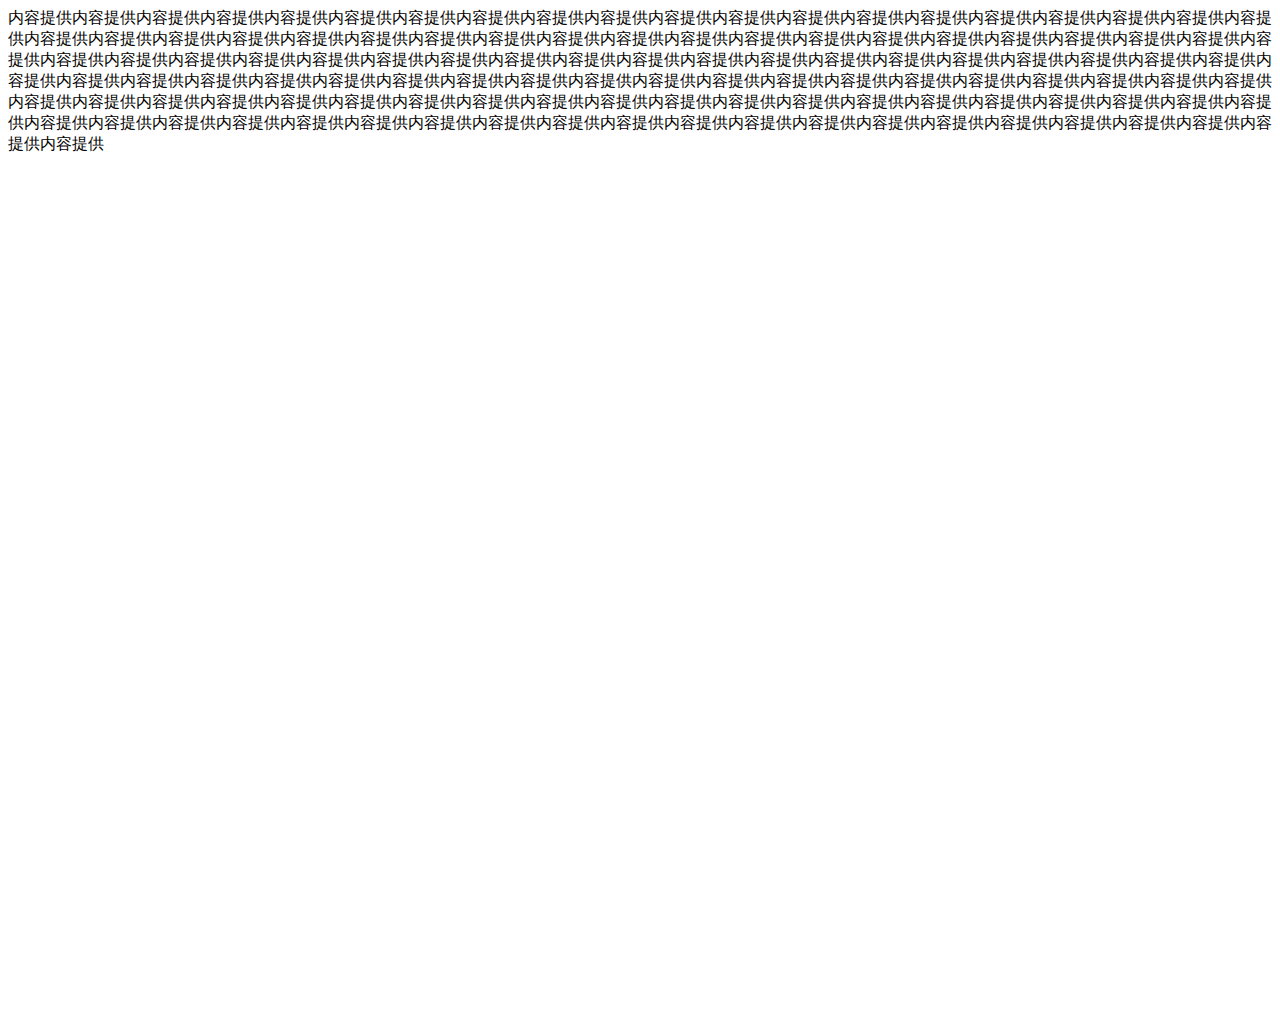
==== viewport.html @ 76a269bd "1" ====
<!DOCTYPE html>
<html lang="en">
<head>
	<meta charset="UTF-8">
	<title>Document</title>
	<meta name="viewport" content="width=device-width, initial-scale=1.0, user-scale=0">
	<style type="text/css">
		div{
			width: 100%;
			height: 1000px;
		}
	</style>
</head>
<body>

<div>内容提供内容提供内容提供内容提供内容提供内容提供内容提供内容提供内容提供内容提供内容提供内容提供内容提供内容提供内容提供内容提供内容提供内容提供内容提供内容提供内容提供内容提供内容提供内容提供内容提供内容提供内容提供内容提供内容提供内容提供内容提供内容提供内容提供内容提供内容提供内容提供内容提供内容提供内容提供内容提供内容提供内容提供内容提供内容提供内容提供内容提供内容提供内容提供内容提供内容提供内容提供内容提供内容提供内容提供内容提供内容提供内容提供内容提供内容提供内容提供内容提供内容提供内容提供内容提供内容提供内容提供内容提供内容提供内容提供内容提供内容提供内容提供内容提供内容提供内容提供内容提供内容提供内容提供内容提供内容提供内容提供内容提供内容提供内容提供内容提供内容提供内容提供内容提供内容提供内容提供内容提供内容提供内容提供内容提供内容提供内容提供内容提供内容提供内容提供内容提供内容提供内容提供内容提供内容提供内容提供内容提供内容提供内容提供内容提供内容提供内容提供内容提供内容提供内容提供内容提供内容提供内容提供内容提供内容提供内容提供</div>
	
</body>
</html>
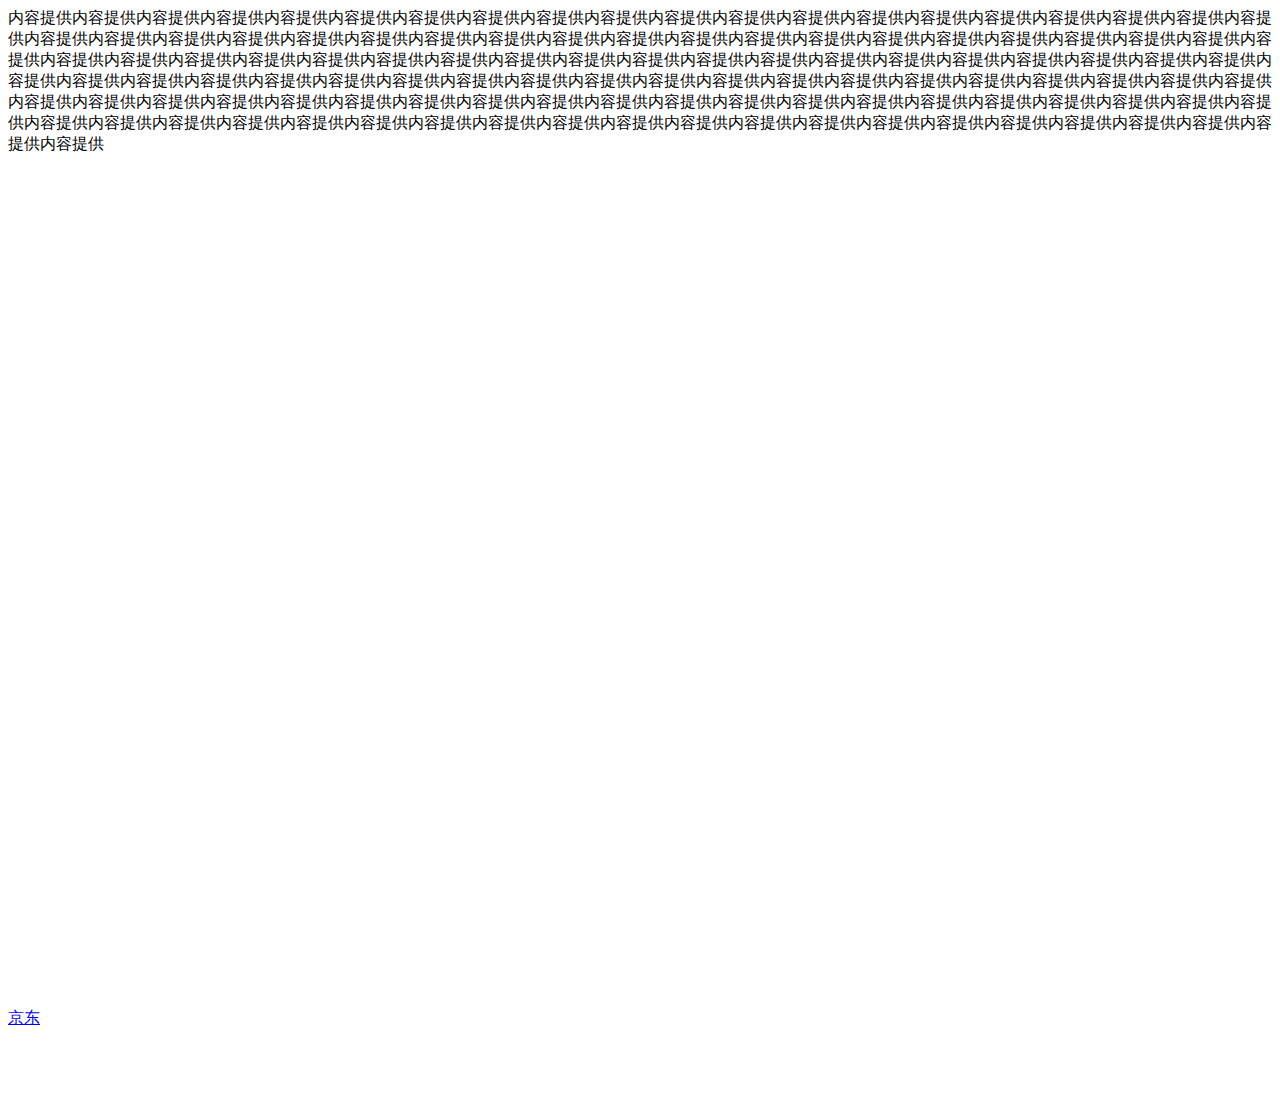
==== commit d41210bf: "4" ====
--- a/viewport.html
+++ b/viewport.html
@@ -3,17 +3,24 @@
 <head>
 	<meta charset="UTF-8">
 	<title>Document</title>
-	<meta name="viewport" content="width=device-width, initial-scale=1.0, user-scale=0">
+	<meta name="viewport" content="width=device-width, initial-scale=1.0, user-scalable=0">
 	<style type="text/css">
 		div{
 			width: 100%;
 			height: 1000px;
+		}
+		a{
+			display: block;
+			width: 100px;
+			height: 100px;
 		}
 	</style>
 </head>
 <body>
 
 <div>内容提供内容提供内容提供内容提供内容提供内容提供内容提供内容提供内容提供内容提供内容提供内容提供内容提供内容提供内容提供内容提供内容提供内容提供内容提供内容提供内容提供内容提供内容提供内容提供内容提供内容提供内容提供内容提供内容提供内容提供内容提供内容提供内容提供内容提供内容提供内容提供内容提供内容提供内容提供内容提供内容提供内容提供内容提供内容提供内容提供内容提供内容提供内容提供内容提供内容提供内容提供内容提供内容提供内容提供内容提供内容提供内容提供内容提供内容提供内容提供内容提供内容提供内容提供内容提供内容提供内容提供内容提供内容提供内容提供内容提供内容提供内容提供内容提供内容提供内容提供内容提供内容提供内容提供内容提供内容提供内容提供内容提供内容提供内容提供内容提供内容提供内容提供内容提供内容提供内容提供内容提供内容提供内容提供内容提供内容提供内容提供内容提供内容提供内容提供内容提供内容提供内容提供内容提供内容提供内容提供内容提供内容提供内容提供内容提供内容提供内容提供内容提供内容提供内容提供内容提供内容提供内容提供内容提供内容提供内容提供</div>
+
+<a href="javascript:;">京东</a>
 	
 </body>
 </html>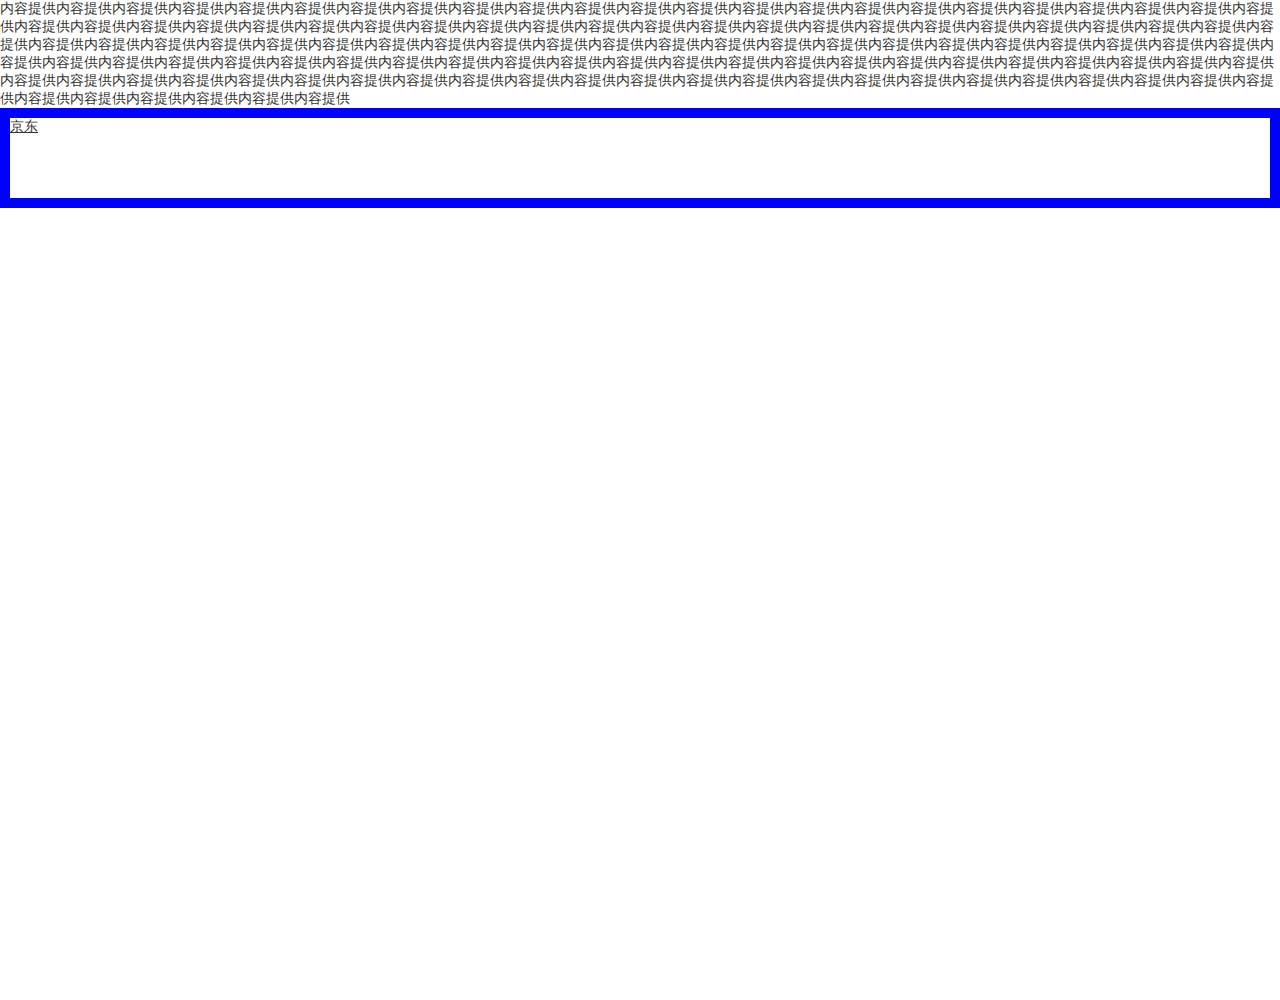
==== commit dab2a476: "1" ====
--- a/viewport.html
+++ b/viewport.html
@@ -4,19 +4,21 @@
 	<meta charset="UTF-8">
 	<title>Document</title>
 	<meta name="viewport" content="width=device-width, initial-scale=1.0, user-scalable=0">
+	<link rel="stylesheet" type="text/css" href="base.css">
 	<style type="text/css">
 		div{
 			width: 100%;
-			height: 1000px;
 		}
 		a{
 			display: block;
-			width: 100px;
+			width: 100%;
 			height: 100px;
+
+			border: 10px solid blue;
 		}
 	</style>
 </head>
-<body>
+<body style="height: 1000px;">
 
 <div>内容提供内容提供内容提供内容提供内容提供内容提供内容提供内容提供内容提供内容提供内容提供内容提供内容提供内容提供内容提供内容提供内容提供内容提供内容提供内容提供内容提供内容提供内容提供内容提供内容提供内容提供内容提供内容提供内容提供内容提供内容提供内容提供内容提供内容提供内容提供内容提供内容提供内容提供内容提供内容提供内容提供内容提供内容提供内容提供内容提供内容提供内容提供内容提供内容提供内容提供内容提供内容提供内容提供内容提供内容提供内容提供内容提供内容提供内容提供内容提供内容提供内容提供内容提供内容提供内容提供内容提供内容提供内容提供内容提供内容提供内容提供内容提供内容提供内容提供内容提供内容提供内容提供内容提供内容提供内容提供内容提供内容提供内容提供内容提供内容提供内容提供内容提供内容提供内容提供内容提供内容提供内容提供内容提供内容提供内容提供内容提供内容提供内容提供内容提供内容提供内容提供内容提供内容提供内容提供内容提供内容提供内容提供内容提供内容提供内容提供内容提供内容提供内容提供内容提供内容提供内容提供内容提供内容提供内容提供内容提供</div>
 
--- a/base.css
+++ b/base.css
@@ -0,0 +1,60 @@
+
+/* reset css */
+*,
+::before,
+::after{
+
+	margin: 0;
+	padding: 0;
+
+	/*清除移动端默认，点亮高亮效果*/
+	-webkit-tap-highlight-color: transparent;
+
+	/*移动端以边框开始计算宽度*/
+	box-sizing: border-box;
+	-webkit-box-sizing: border-box;
+}
+
+body{
+	font-size: 14px;
+	font-family: "Microsoft YaHei",Arial,Helvetica,sans-serif;
+	color: #333;
+}
+
+a{
+	color: #333;
+}
+a:hover{
+	text-decoration: none;
+}
+input{
+	border: none;
+	outline: none;
+
+	/*清除移动端默认的表单样式*/
+	-webkit-appearance: none;
+	appearance: none;
+}
+
+/* 公用 */
+.f_left{
+	float: left;
+}
+.f_right{
+	float: right;
+}
+
+.clearfix::before,
+.clearfix::after{
+	content: "";
+	height: 0;
+	line-height: 0;
+	display: none;
+	visibility: hidden;
+	clear: both;
+}
+
+
+
+
+
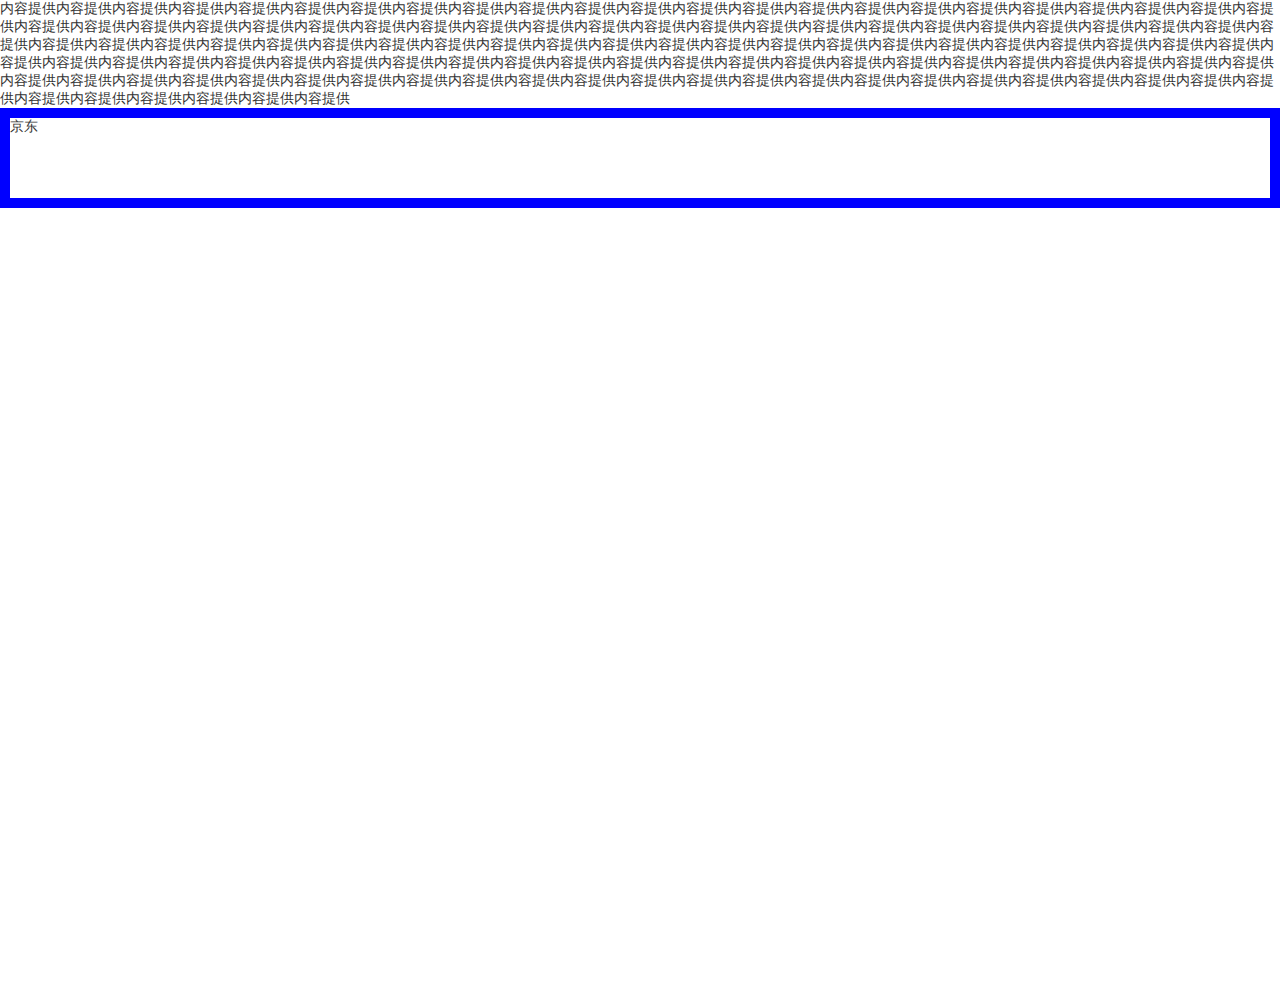
==== commit 8bc8f056: "1" ====
--- a/viewport.html
+++ b/viewport.html
@@ -4,7 +4,7 @@
 	<meta charset="UTF-8">
 	<title>Document</title>
 	<meta name="viewport" content="width=device-width, initial-scale=1.0, user-scalable=0">
-	<link rel="stylesheet" type="text/css" href="base.css">
+	<link rel="stylesheet" type="text/css" href="css/base.css">
 	<style type="text/css">
 		div{
 			width: 100%;
@@ -23,6 +23,11 @@
 <div>内容提供内容提供内容提供内容提供内容提供内容提供内容提供内容提供内容提供内容提供内容提供内容提供内容提供内容提供内容提供内容提供内容提供内容提供内容提供内容提供内容提供内容提供内容提供内容提供内容提供内容提供内容提供内容提供内容提供内容提供内容提供内容提供内容提供内容提供内容提供内容提供内容提供内容提供内容提供内容提供内容提供内容提供内容提供内容提供内容提供内容提供内容提供内容提供内容提供内容提供内容提供内容提供内容提供内容提供内容提供内容提供内容提供内容提供内容提供内容提供内容提供内容提供内容提供内容提供内容提供内容提供内容提供内容提供内容提供内容提供内容提供内容提供内容提供内容提供内容提供内容提供内容提供内容提供内容提供内容提供内容提供内容提供内容提供内容提供内容提供内容提供内容提供内容提供内容提供内容提供内容提供内容提供内容提供内容提供内容提供内容提供内容提供内容提供内容提供内容提供内容提供内容提供内容提供内容提供内容提供内容提供内容提供内容提供内容提供内容提供内容提供内容提供内容提供内容提供内容提供内容提供内容提供内容提供内容提供内容提供</div>
 
 <a href="javascript:;">京东</a>
+
+<script type="text/javascript">
+	
+	console.log(window.navigator);
+</script>
 	
 </body>
 </html>--- a/css/base.css
+++ b/css/base.css
@@ -0,0 +1,66 @@
+
+/* reset css */
+*,
+::before,
+::after{
+
+	margin: 0;
+	padding: 0;
+
+	/*清除移动端默认，点亮高亮效果*/
+	-webkit-tap-highlight-color: transparent;
+
+	/*移动端以边框开始计算宽度*/
+	box-sizing: border-box;
+	-webkit-box-sizing: border-box;
+}
+
+body{
+	font-size: 14px;
+	font-family: "Microsoft YaHei",Arial,Helvetica,sans-serif;
+	color: #333;
+}
+
+a{
+	color: #333;
+	text-decoration: none;
+}
+a:hover{
+	text-decoration: none;
+}
+input{
+	border: none;
+	outline: none;
+
+	/*清除移动端默认的表单样式*/
+	-webkit-appearance: none;
+	appearance: none;
+}
+
+/* 公用 */
+.f_left{
+	float: left;
+}
+.f_right{
+	float: right;
+}
+
+.clearfix::before,
+.clearfix::after{
+	content: "";
+	height: 0;
+	line-height: 0;
+	display: none;
+	visibility: hidden;
+	clear: both;
+}
+[class^="icon_"]{
+
+	background: url("../images/jd-sprites.png") no-repeat;
+	background-size: 200px 200px;
+}
+
+
+
+
+
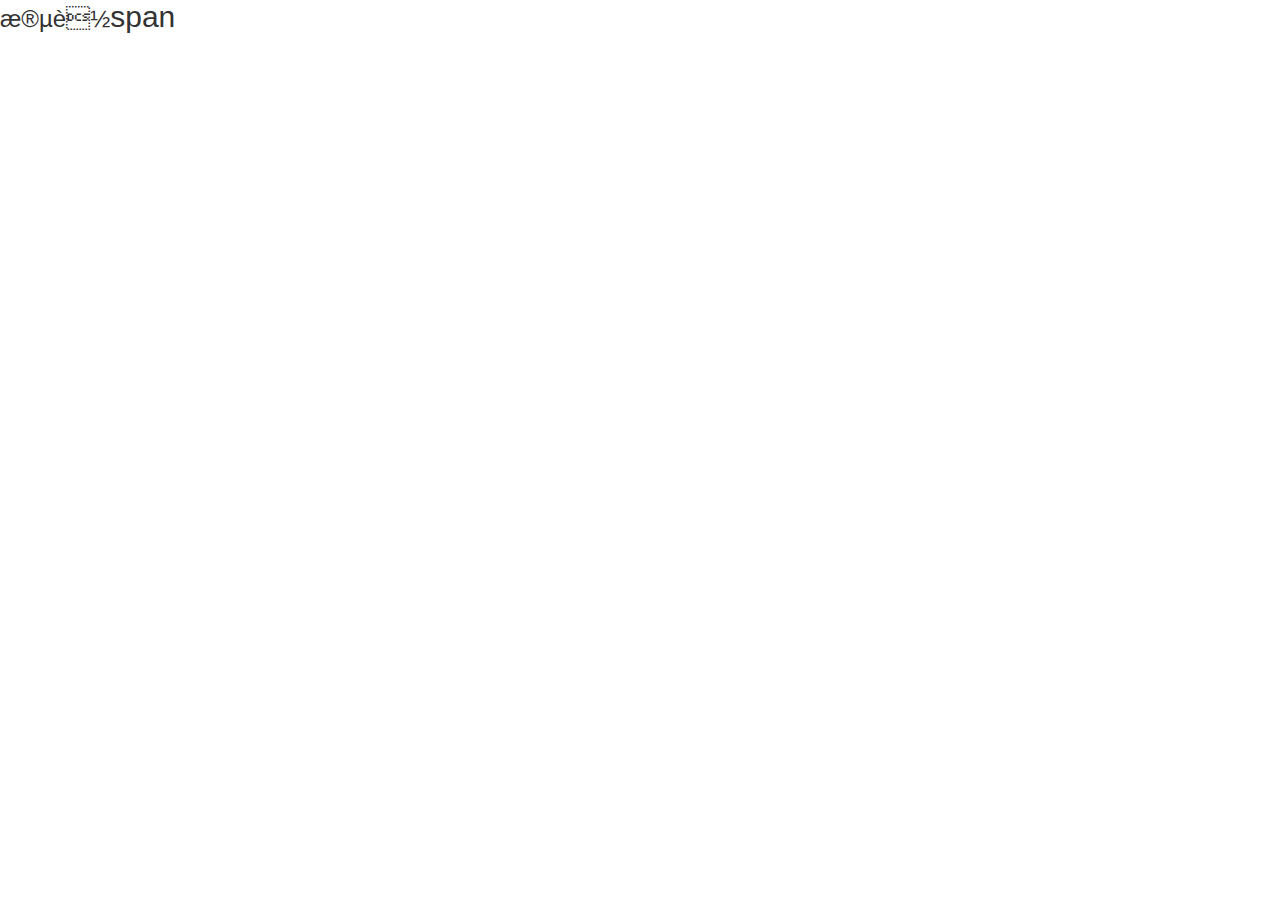
==== commit 4c4cee41: "1" ====
--- a/viewport.html
+++ b/viewport.html
@@ -1,33 +1,26 @@
 <!DOCTYPE html>
-<html lang="en">
+<html lang="en" style="font-size: 20px;>
 <head>
 	<meta charset="UTF-8">
 	<title>Document</title>
 	<meta name="viewport" content="width=device-width, initial-scale=1.0, user-scalable=0">
 	<link rel="stylesheet" type="text/css" href="css/base.css">
 	<style type="text/css">
-		div{
-			width: 100%;
+
+		p{
+			font-size: 1.2rem;
 		}
-		a{
-			display: block;
-			width: 100%;
-			height: 100px;
-
-			border: 10px solid blue;
+		span{
+			font-size: 1.5rem;
 		}
+		
 	</style>
 </head>
-<body style="height: 1000px;">
+<body>
 
-<div>内容提供内容提供内容提供内容提供内容提供内容提供内容提供内容提供内容提供内容提供内容提供内容提供内容提供内容提供内容提供内容提供内容提供内容提供内容提供内容提供内容提供内容提供内容提供内容提供内容提供内容提供内容提供内容提供内容提供内容提供内容提供内容提供内容提供内容提供内容提供内容提供内容提供内容提供内容提供内容提供内容提供内容提供内容提供内容提供内容提供内容提供内容提供内容提供内容提供内容提供内容提供内容提供内容提供内容提供内容提供内容提供内容提供内容提供内容提供内容提供内容提供内容提供内容提供内容提供内容提供内容提供内容提供内容提供内容提供内容提供内容提供内容提供内容提供内容提供内容提供内容提供内容提供内容提供内容提供内容提供内容提供内容提供内容提供内容提供内容提供内容提供内容提供内容提供内容提供内容提供内容提供内容提供内容提供内容提供内容提供内容提供内容提供内容提供内容提供内容提供内容提供内容提供内容提供内容提供内容提供内容提供内容提供内容提供内容提供内容提供内容提供内容提供内容提供内容提供内容提供内容提供内容提供内容提供内容提供内容提供</div>
 
-<a href="javascript:;">京东</a>
+<p>段落<span>span</span></p>
 
-<script type="text/javascript">
-	
-	console.log(window.navigator);
-</script>
 	
 </body>
 </html>--- a/css/base.css
+++ b/css/base.css
@@ -19,6 +19,9 @@
 	font-size: 14px;
 	font-family: "Microsoft YaHei",Arial,Helvetica,sans-serif;
 	color: #333;
+}
+li{
+	list-style: none;
 }
 
 a{
@@ -50,17 +53,28 @@
 	content: "";
 	height: 0;
 	line-height: 0;
-	display: none;
+	display: block;
 	visibility: hidden;
 	clear: both;
 }
 [class^="icon_"]{
 
-	background: url("../images/jd-sprites.png") no-repeat;
+	background: url("..images/jd-sprites.png") no-repeat;
 	background-size: 200px 200px;
+}
+.m_l10{
+	margin-left: 10px;
+}
+.m_r10{
+	margin-right: 10px;
+}
+.m_t10{
+	margin-top: 10px;
+}
+.m_b10{
+	margin-bottom: 10px;
 }
 
 
 
 
-
